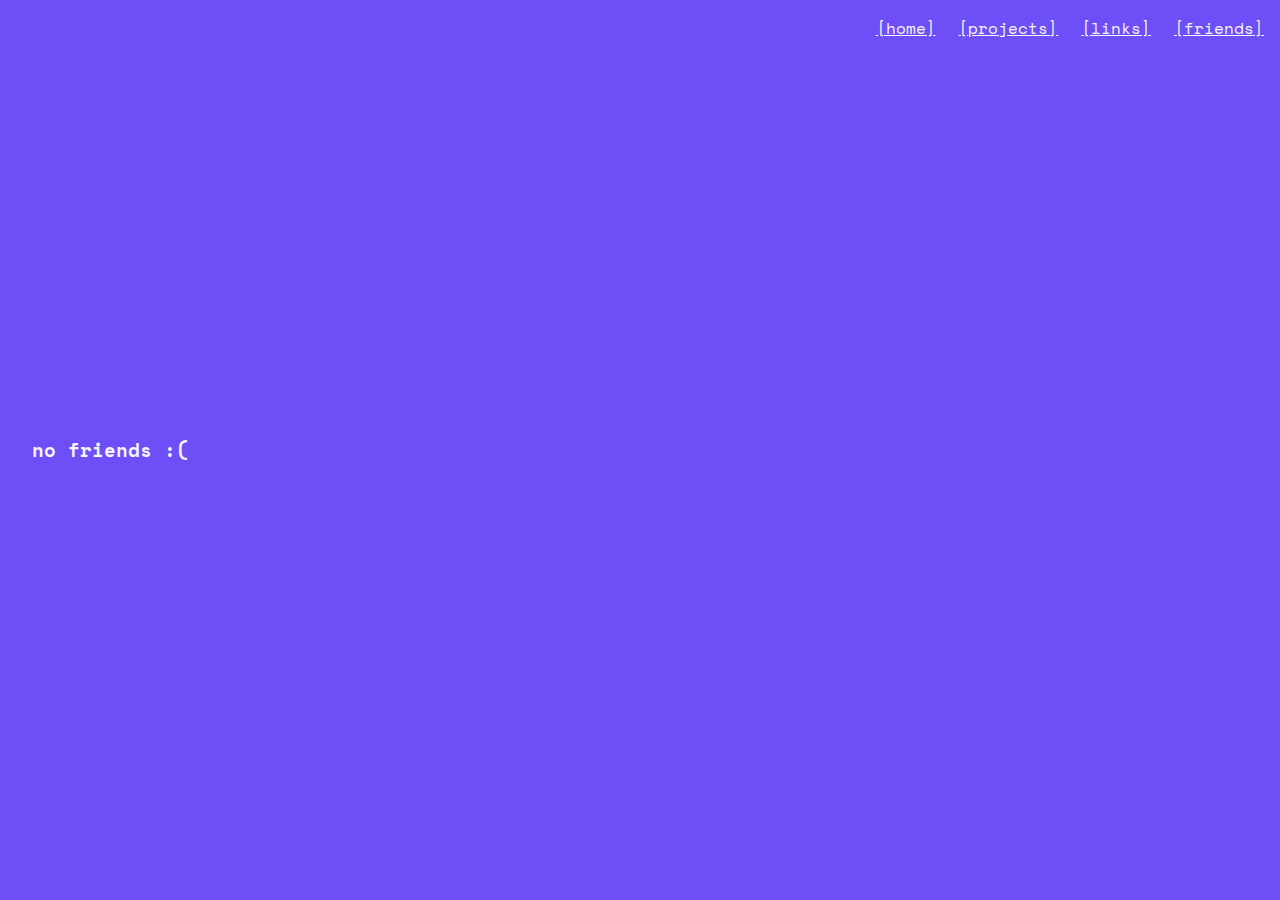
==== friends.html @ 06b421b5 "👆🍈 Updated with Glitch" ====
<!DOCTYPE html>
<html>
  <head>
    <link rel="stylesheet" type="text/css" href="/style/index.css" />
    <title>nuutti0 (unfinished)</title>
  </head>
  <body>
    <header>
      <a href="index.html">[home]</a>
      <a href="projects.html">[projects]</a>
      <a href="links.html">[links]</a>
      <a href="#">[friends]</a>
    </header>
    <div class="data">
      <h3>
        no friends :(
      </h3>
    </div>
  </body>
</html>
---- style/index.css ----
@import url('https://fonts.googleapis.com/css2?family=Space+Mono&display=swap');

* {
  margin: 0;
}

body {
font-family: "Space Mono", sans-serif;
color: whitesmoke;
background-color: rgb(109,78,247);
text-decoration: none;
}

a {
  color: whitesmoke;
}

header {
left: 0;
top: 0;
margin-bottom: 7vh;
padding: 1rem;
float: right;
word-spacing: 1vw;
}

.data {
  margin: 0;
  padding-left: 2rem;
  position: absolute;
  top: 50%;
  -ms-transform: translateY(-50%);
  transform: translateY(-50%);
}
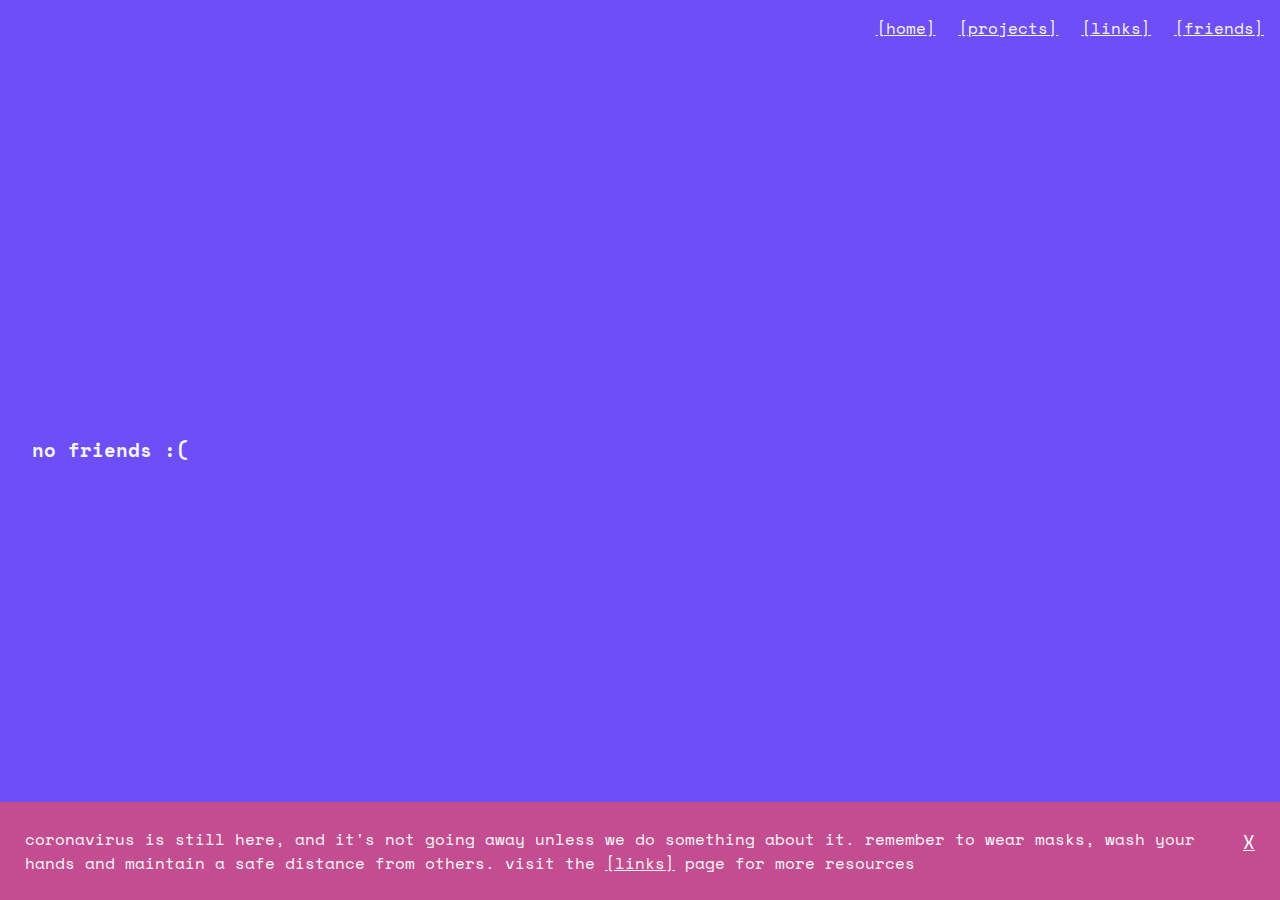
==== commit 4d17c72a: "⛽️🎢 Updated with Glitch" ====
--- a/friends.html
+++ b/friends.html
@@ -3,6 +3,12 @@
   <head>
     <link rel="stylesheet" type="text/css" href="/style/index.css" />
     <title>nuutti0 (unfinished)</title>
+    <link rel="icon" type="image/png" sizes="32x32" href="/favicon-32x32.png" />
+    <link rel="icon" type="image/png" sizes="16x16" href="/favicon-16x16.png" />
+    <link rel="manifest" href="/site.webmanifest" />
+    <link rel="mask-icon" href="/safari-pinned-tab.svg" color="#5bbad5" />
+    <meta name="msapplication-TileColor" content="#da532c" />
+    <meta name="theme-color" content="#ffffff" />
   </head>
   <body>
     <header>
@@ -16,5 +22,17 @@
         no friends :(
       </h3>
     </div>
+    <footer id="footer">
+      <a
+        href="javascript:;"
+        onclick="document.getElementById('footer').style.display='none';"
+        id="footerButton"
+        >X</a
+      >
+      coronavirus is still here, and it's not going away unless we do something
+      about it. remember to wear masks, wash your hands and maintain a safe
+      distance from others. visit the <a href="links.html">[links]</a> page for
+      more resources
+    </footer>
   </body>
 </html>
--- a/style/index.css
+++ b/style/index.css
@@ -1,4 +1,3 @@
-
 @import url('https://fonts.googleapis.com/css2?family=Space+Mono&display=swap');
 
 * {
@@ -25,6 +24,10 @@
 word-spacing: 1vw;
 }
 
+.hidden {
+  display:none;
+}
+
 .data {
   margin: 0;
   padding-left: 2rem;
@@ -33,3 +36,19 @@
   -ms-transform: translateY(-50%);
   transform: translateY(-50%);
 }
+
+footer {
+  bottom:0;
+  padding:25px;
+  background-color: rgb(255,76,76,0.6);
+  position: absolute;
+}
+
+#footerButton {
+  float:right;
+  background-color: transparent;
+  border: none;
+  color:white;
+  font-size:1.2rem;
+  padding-left: 10px;
+}